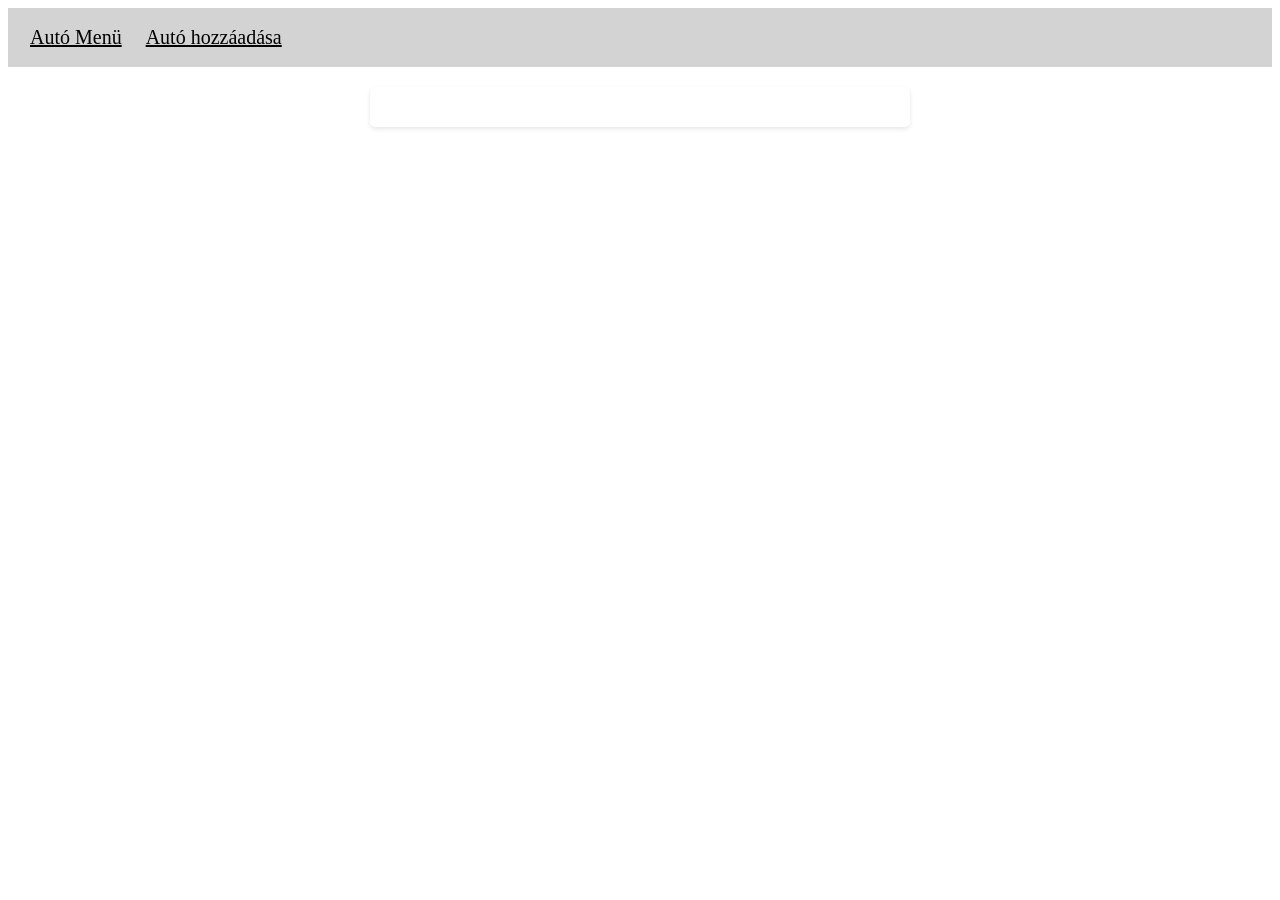
==== adatlap.html @ 2132a19e "Initial commit A módosítás és a törlés készen van még, a létrehozás és a szépítés még hiányzik" ====
<!DOCTYPE html>
<html lang="hu">
<head>
    <meta charset="UTF-8">
    <meta name="viewport" content="width=device-width, initial-scale=1.0">
    <title>Adatlap</title>
    <link rel="stylesheet" href="style.css">
</head>
<body>

    <div id="result" class="card adatlap"></div>
    
    <script src="app.js"></script>
    <script>

        async function loadCar(id){
            try{
                const res = await fetch(`https://iit-playground.arondev.hu/api/${NeptunCode}/car/${id}`,{
                    method: 'GET',
                    headers: {
                        'Content-Type': 'application/json'
                    }
                });
                const data = await res.json();
                console.log(data);

                if(!res.ok){
                    alert("Hiba az autó lekérdezése során!");
                }

                const ResultDiv = document.querySelector('#result');
                ResultDiv.innerHTML = `
                            <img src="https://cdn.jsdelivr.net/gh/filippofilip95/car-logos-dataset@latest/logos/thumb/${data.brand.toLowerCase()}.png">
                            <p><strong>Gyártó:</strong> ${data.brand}</p>
                            <p><strong>Gyártás dátuma:</strong> ${data.dayOfCommission}</p>
                            <p><strong>Hajtás:</strong> ${data.electric ? "Elektromos" : "Benzines"}</p>
                            <p><strong>Fogyasztás:</strong> ${data.fuelUse.toFixed(2)} L</p>
                            <p><strong>Model: </strong> ${data.model}</p>
                            <p><strong>Tulajdonos:</strong> ${data.owner}</p>
                `


            }catch(err){
                console.log("Hiba az adatok betöltése során:" + err);
                alert("Hiba az adatok betöltésekor.");
            }
        }

        const params = new URLSearchParams(window.location.search);
        const getId = params.get('id');
        loadCar(getId);

    </script>
</body>
</html>
---- style.css ----
.navbar {
    background-color: lightgrey;
    padding: 10px;
    display: flex;
    justify-content: flex-start;
    align-items: center;
}

.navbar a {
    padding: 8px 12px;
    color: black;
    font-size: 20px;
}

.navbar a:hover {
    background-color: rgba(255, 255, 255, 0.2);
    border-radius: 4px;
}

p {
    margin: 5px 0;
}

.card {
    background: white;
    padding: 15px;
    border-radius: 5px;
    box-shadow: 0 2px 4px rgba(0, 0, 0, 0.1);
    margin-bottom: 15px;
}

.adatlap {
    max-width: 500px;
    margin: 20px auto;
    padding: 20px;
    font-size: larger;
}

.adatlap img {
    display: block;
    margin: 0 auto 10px;
    width: 50%;
}

.btn {
    display: inline-block;
    padding: 8px 16px;
    margin: 5px;
    font-size: 16px;
    text-align: center;
    border: none;
    cursor: pointer;
    border-radius: 4px;
}

.btn-primary {
    background-color: #007bff;
    color: white;
}

.btn-secondary {
    background-color: #6c757d;
    color: white;
}

.btn-danger {
    background-color: #dc3545;
    color: white;
}

.btn-save {
    background-color: #35dc35;
    color: white;
}

.btn:hover {
    opacity: 0.8;
}
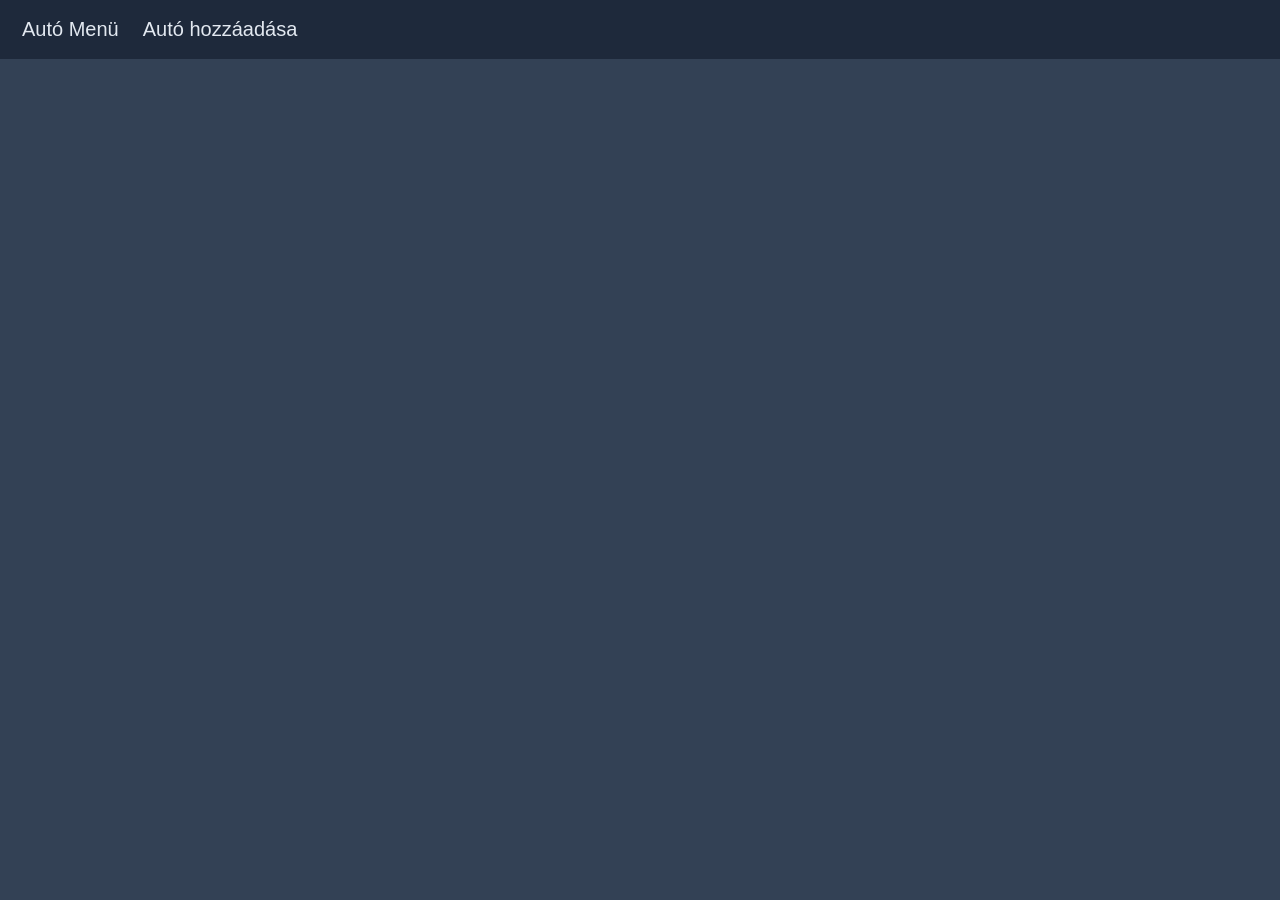
==== commit 256231a7: "Hibakezelés javítása A lemaradt returnöket pótoltam a hibakezelésnél Illetve a kocsilista változót b" ====
--- a/adatlap.html
+++ b/adatlap.html
@@ -26,6 +26,7 @@
 
                 if(!res.ok){
                     alert("Hiba az autó lekérdezése során!");
+                    return;
                 }
 
                 const ResultDiv = document.querySelector('#result');
--- a/style.css
+++ b/style.css
@@ -1,5 +1,18 @@
+body {
+    font-family: Arial, Helvetica, sans-serif;
+    background-color: #334155;
+    color: #333;
+    margin: 0;
+    padding: 0;
+}
+
+h2 {
+    margin: 15px 20px;
+    color: #e2e8f0;
+}
+
 .navbar {
-    background-color: lightgrey;
+    background-color: #1e293b;
     padding: 10px;
     display: flex;
     justify-content: flex-start;
@@ -8,17 +21,36 @@
 
 .navbar a {
     padding: 8px 12px;
-    color: black;
+    color: #e2e8f0;
     font-size: 20px;
+    text-decoration: none;
 }
 
 .navbar a:hover {
-    background-color: rgba(255, 255, 255, 0.2);
+    background-color: rgba(255, 255, 255, 0.1);
     border-radius: 4px;
 }
 
 p {
     margin: 5px 0;
+}
+
+#result {
+    max-width: 700px;
+    margin: 20px auto;
+    padding: 20px 25px;
+}
+
+#result:empty {
+    display: none;
+}
+
+#counter {
+    background-color: #eaeaea;
+    padding: 10px 15px;
+    border-radius: 5px;
+    margin-bottom: 15px;
+    font-size: 17px;
 }
 
 .card {
@@ -27,6 +59,22 @@
     border-radius: 5px;
     box-shadow: 0 2px 4px rgba(0, 0, 0, 0.1);
     margin-bottom: 15px;
+    border-left: 4px solid #007bff;
+}
+
+.card:hover {
+    box-shadow: 0 4px 8px rgba(0, 0, 0, 0.15);
+}
+
+.card a {
+    font-size: 18px;
+    font-weight: bold;
+    color: #007bff;
+    text-decoration: none;
+}
+
+.card a:hover {
+    text-decoration: underline;
 }
 
 .adatlap {
@@ -40,6 +88,50 @@
     display: block;
     margin: 0 auto 10px;
     width: 50%;
+}
+
+input[type="text"],
+input[type="number"],
+input[type="date"] {
+    padding: 6px 8px;
+    font-size: 15px;
+    border: 1px solid #ccc;
+    border-radius: 4px;
+}
+
+input[type="text"]:focus,
+input[type="number"]:focus,
+input[type="date"]:focus {
+    outline: none;
+    border-color: #007bff;
+}
+
+label {
+    margin-right: 8px;
+}
+
+button {
+    display: inline-block;
+    padding: 8px 16px;
+    margin: 5px;
+    font-size: 16px;
+    text-align: center;
+    border: none;
+    cursor: pointer;
+    border-radius: 4px;
+    background-color: #007bff;
+    color: white;
+}
+
+button:hover {
+    opacity: 0.85;
+}
+
+#send-btn,
+#create-btn {
+    margin-left: 20px;
+    padding: 10px 20px;
+    font-size: 17px;
 }
 
 .btn {
@@ -71,8 +163,9 @@
 .btn-save {
     background-color: #35dc35;
     color: white;
+    border: 1px solid #28a745;
 }
 
 .btn:hover {
     opacity: 0.8;
-}+}
